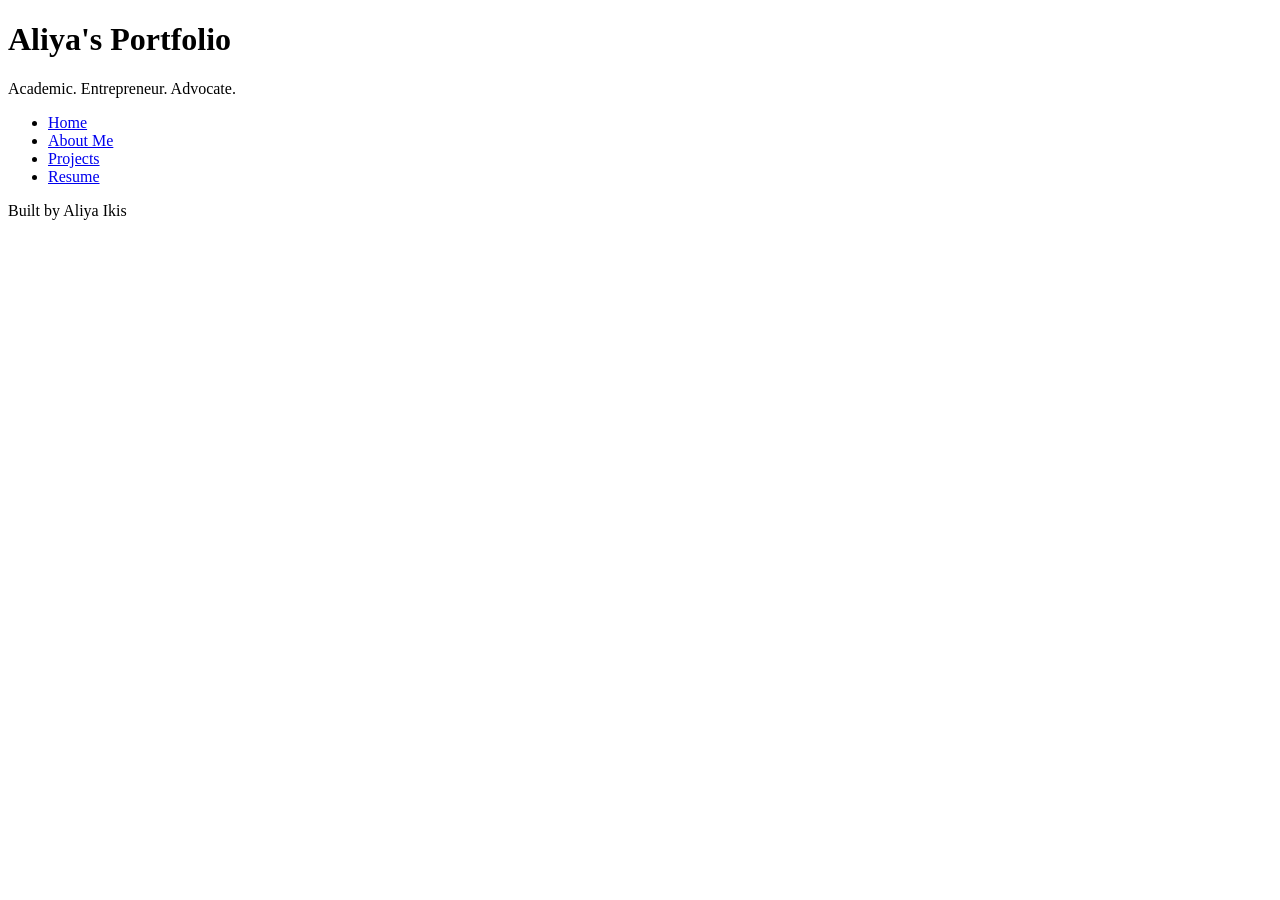
==== index.html @ 7f079a24 "html basics all the content necessary for the code-along" ====
<!DOCTYPE html>
<html lang="en">
<head>
    <meta charset="UTF-8">
    <meta name="viewport" content="width=device-width, initial-scale=1.0">
    <title>Aliya's Portfolio</title>
</head>
<body>
    <header>
        <h1>Aliya's Portfolio</h1>
        <p> Academic. Entrepreneur. Advocate.</p>

    </header>
    <nav> 
        <ul>
            <li><a href="index.html">Home</a></li>
            <li><a href="about.html">About Me</a></li>
            <li><a href="projects.html">Projects</a></li>
            <li><a href="resume.html">Resume</a></li>
        </ul>  

    </nav>
    <main>  


    </main>
    <footer>
        <p>Built by Aliya Ikis</p>
    </footer>
</body>
</html>
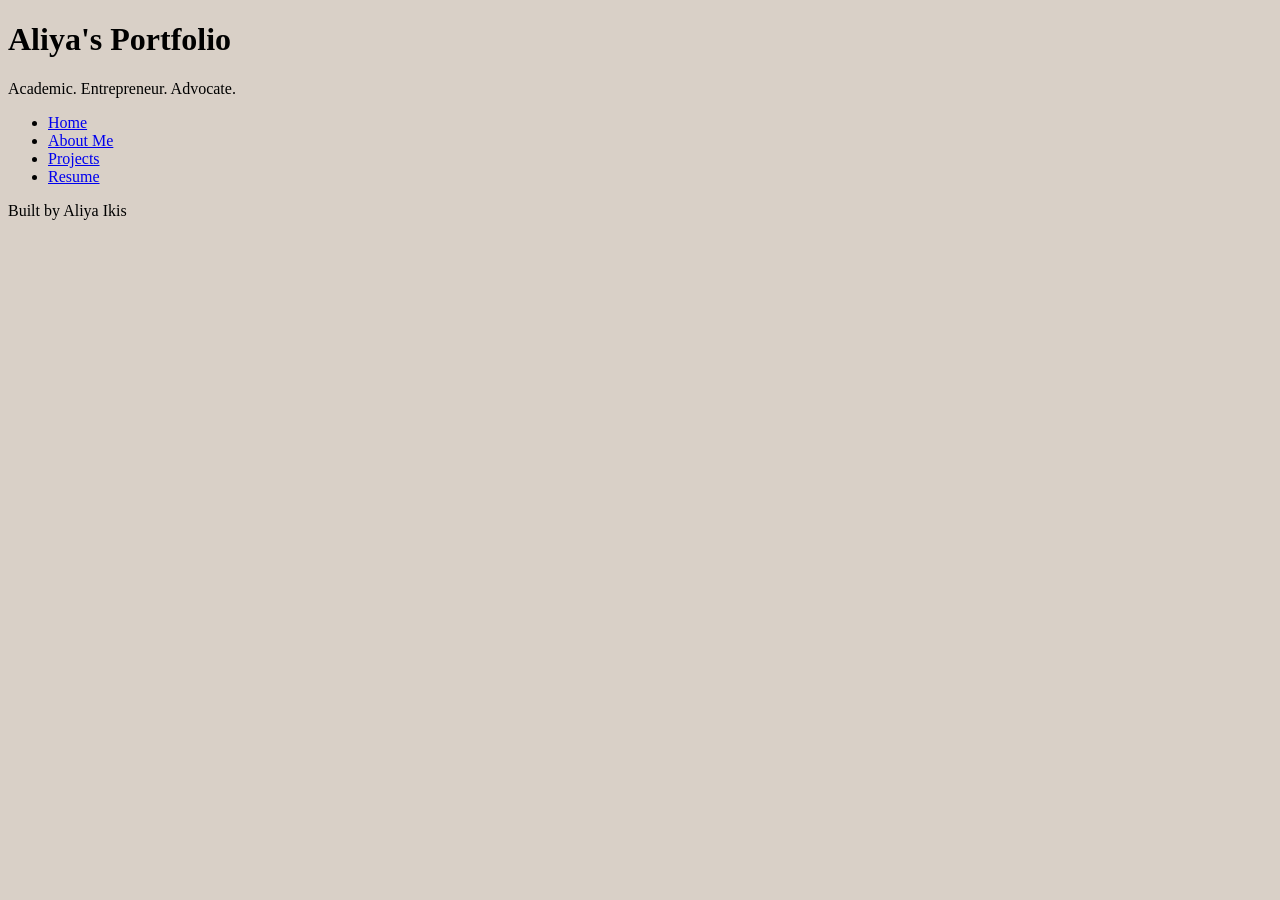
==== commit 0fb922b8: "Added a css and color palette and updated readme" ====
--- a/index.html
+++ b/index.html
@@ -3,6 +3,7 @@
 <head>
     <meta charset="UTF-8">
     <meta name="viewport" content="width=device-width, initial-scale=1.0">
+    <link rel="stylesheet" href="styles.css">
     <title>Aliya's Portfolio</title>
 </head>
 <body>
--- a/styles.css
+++ b/styles.css
@@ -0,0 +1,13 @@
+/* CSS by Aliya Ikis */
+/* Color Palette 
+dark red= #401B22
+light grey= #D9D0C7
+light pink= #F2C7BD
+light brown= #BF9D95
+dark pink= #BF6363
+*/
+
+/* GLOBAL (base) MOBILE FIRST */
+body {
+    background-color: #D9D0C7;
+}
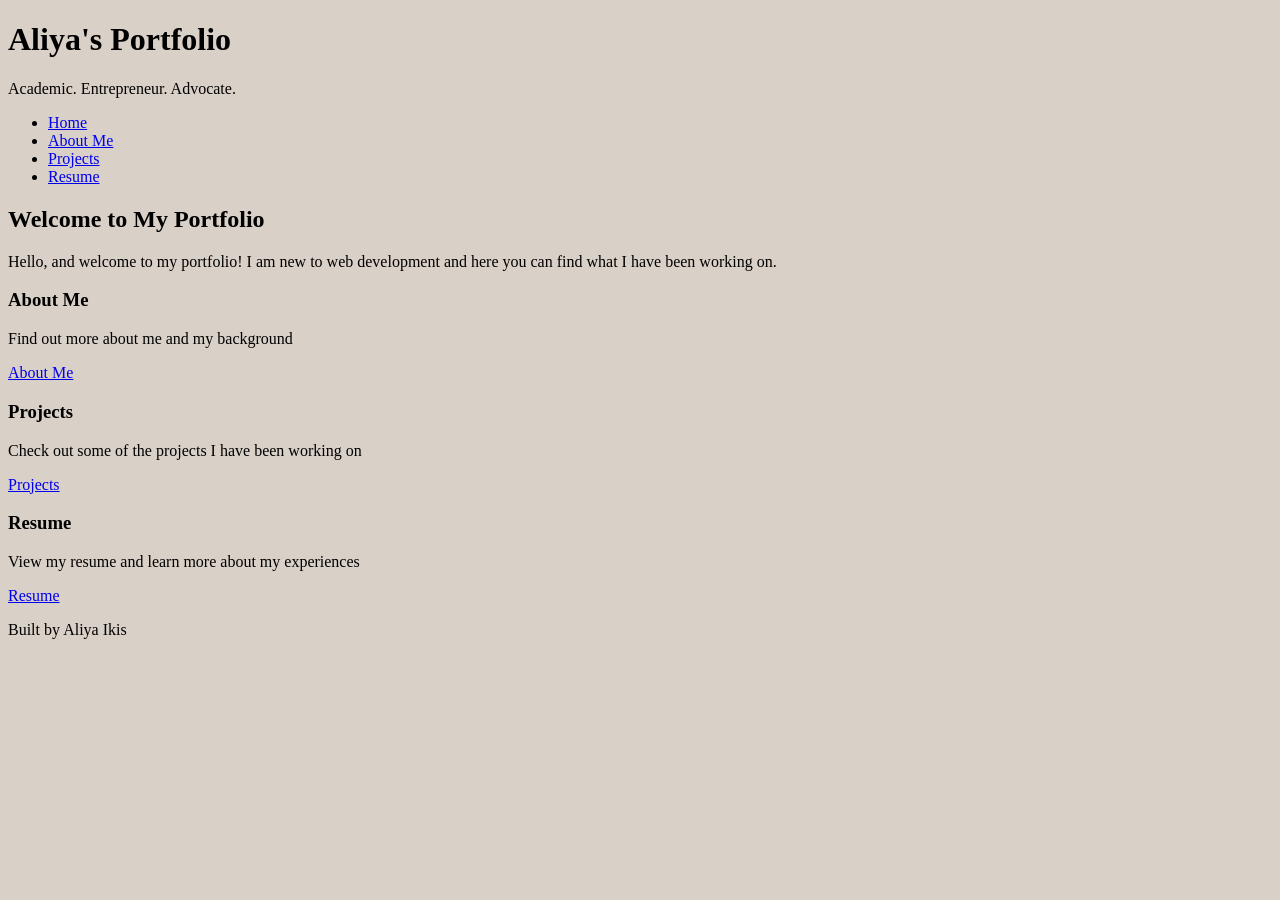
==== commit 8ad20169: "Updated html" ====
--- a/index.html
+++ b/index.html
@@ -22,6 +22,26 @@
 
     </nav>
     <main>  
+        <section>
+            <h2>Welcome to My Portfolio</h2>
+            <p> Hello, and welcome to my portfolio! I am new to web development and here you can find what I have been working on. </p>
+        </section>
+            <section id="About Me">
+                <h3>About Me</h3>
+                <p> Find out more about me and my background </p>
+                <a href="about.html">About Me</a>   
+            </section>
+            <section id="Projects">
+                <h3>Projects</h3>
+                <p> Check out some of the projects I have been working on </p>
+                <a href="projects.html">Projects</a>
+            </section>
+            <section id="Resume">
+                <h3>Resume</h3>
+                <p> View my resume and learn more about my experiences </p>
+                <a href="resume.html">Resume</a>
+            </section>
+
 
 
     </main>
